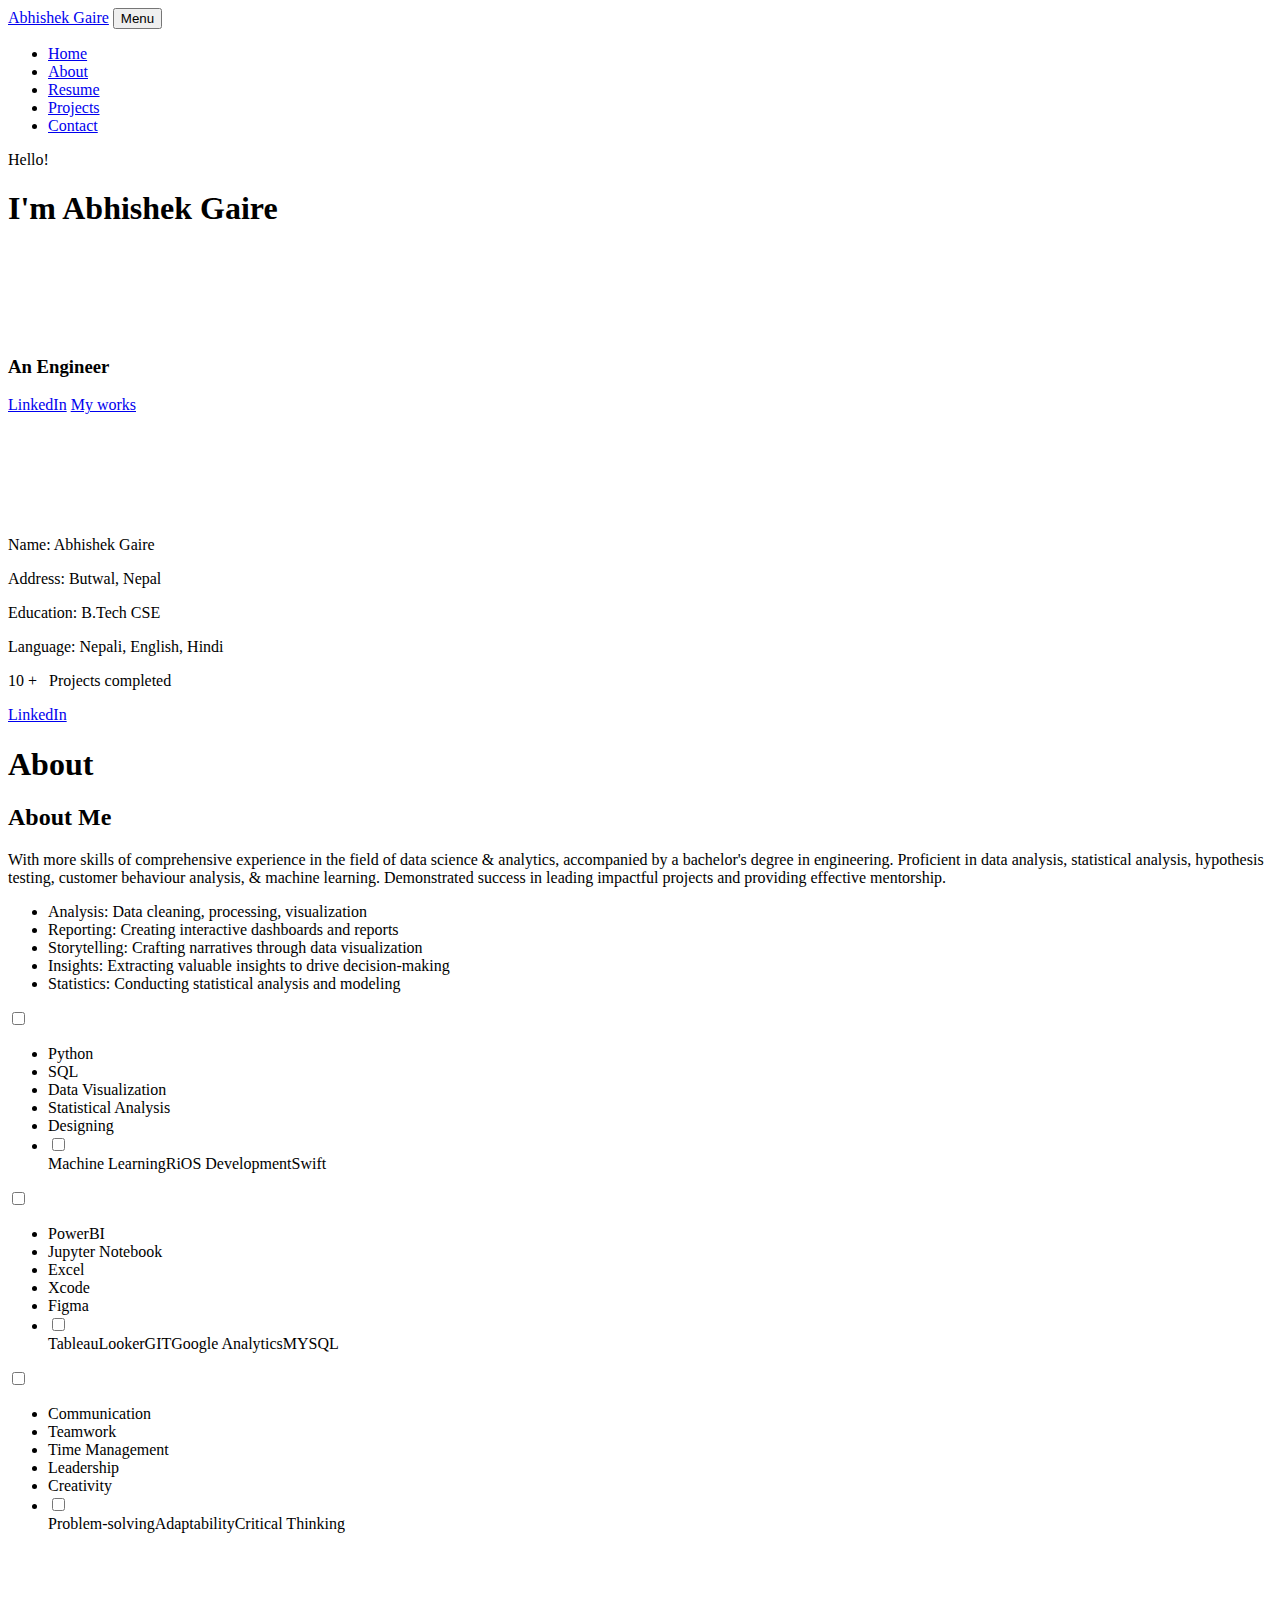
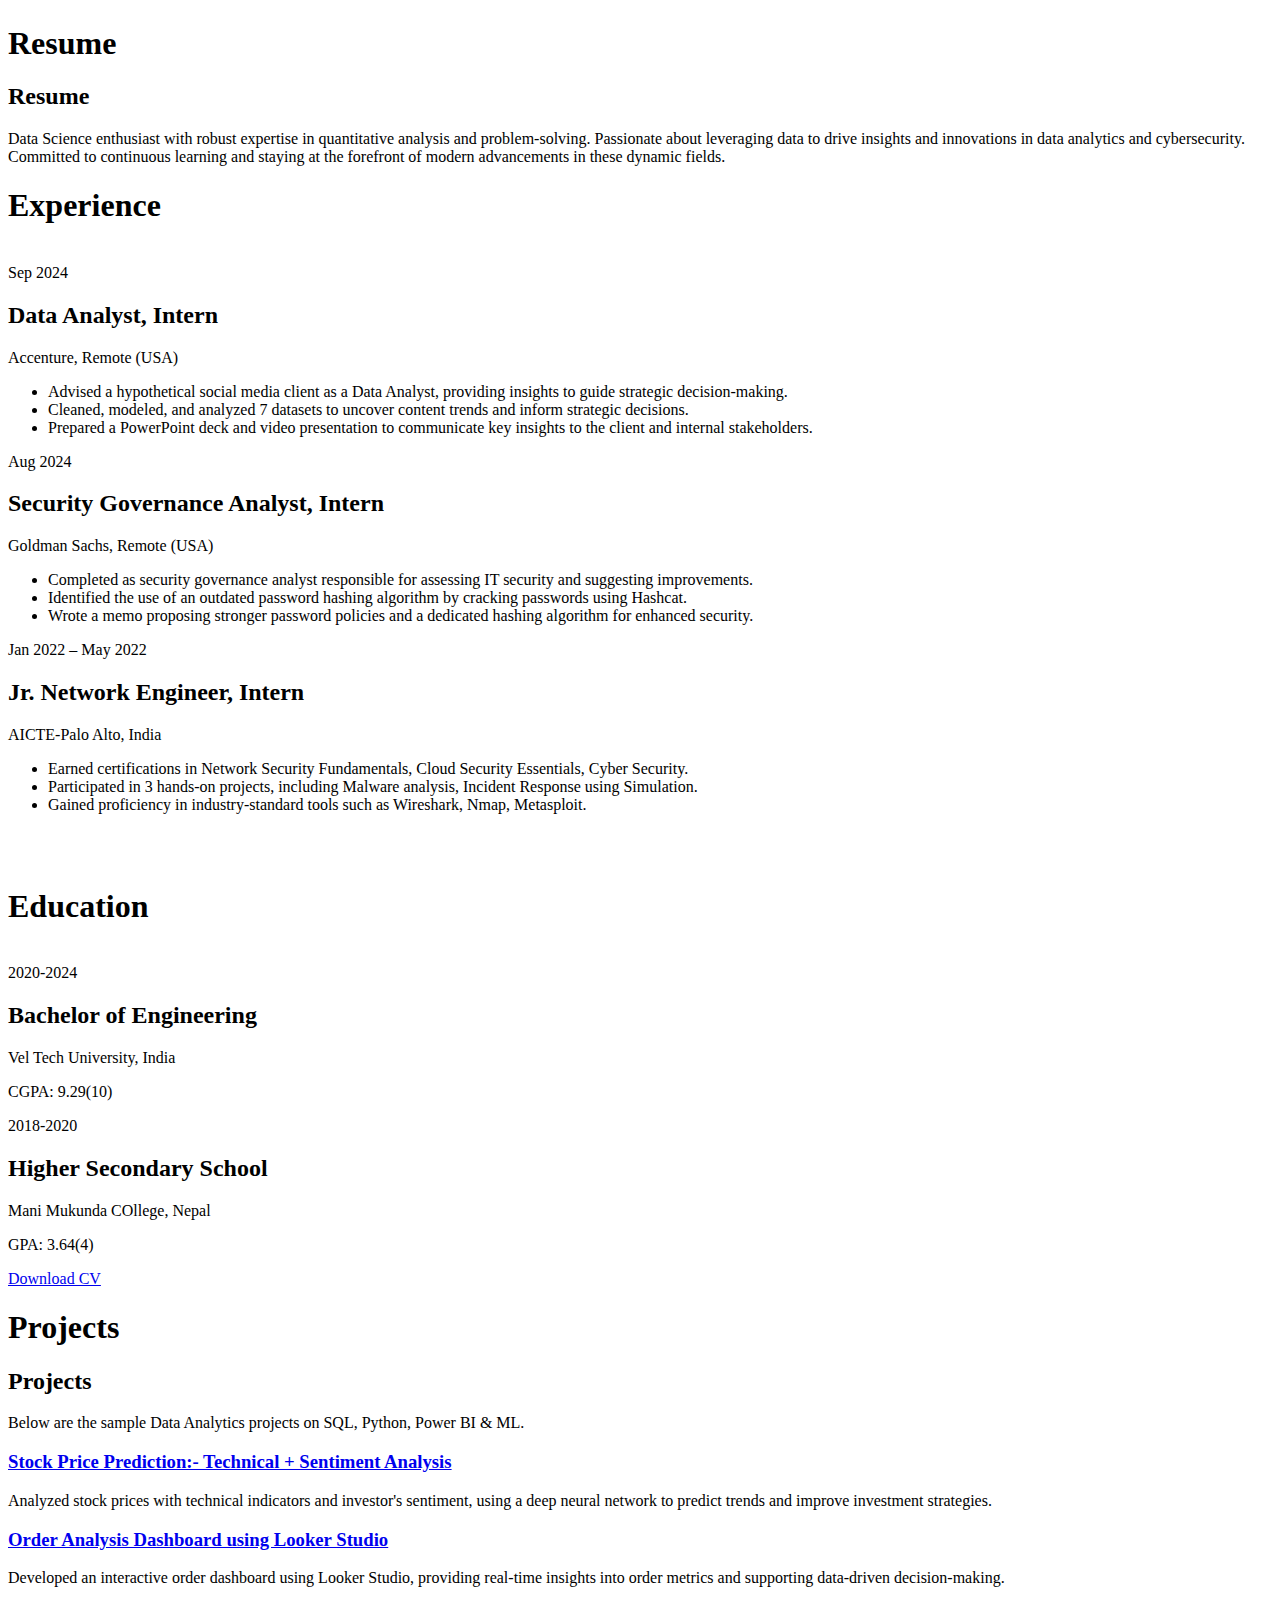
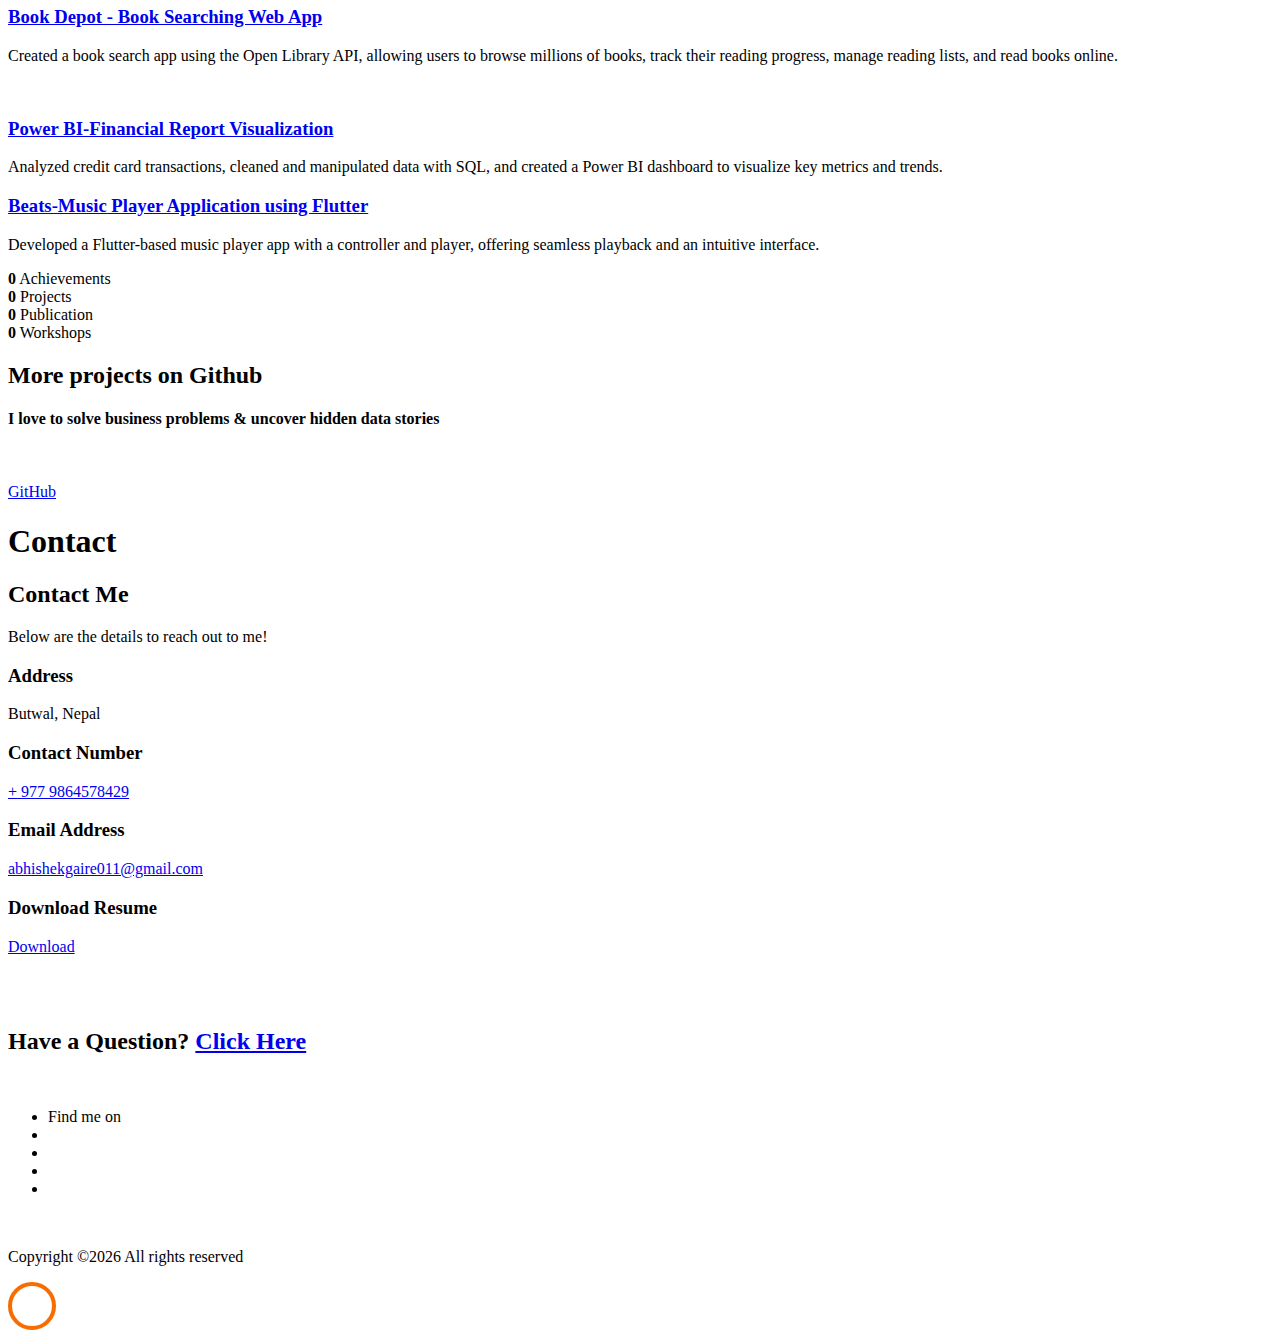
==== index.html @ 0510703b "Updated" ====
<!DOCTYPE html>
<html lang="en">
  <head>
    <title>Abhishek Gaire</title>
    <meta charset="utf-8">
    <meta name="viewport" content="width=device-width, initial-scale=1, shrink-to-fit=no">
    
    <link href="https://fonts.googleapis.com/css?family=Poppins:100,200,300,400,500,600,700,800,900" rel="stylesheet">

    <link rel="stylesheet" href="css/open-iconic-bootstrap.min.css">
    <link rel="stylesheet" href="css/animate.css">
    
    <link rel="stylesheet" href="css/owl.carousel.min.css">
    <link rel="stylesheet" href="css/owl.theme.default.min.css">
    <link rel="stylesheet" href="css/magnific-popup.css">

    <link rel="stylesheet" href="css/aos.css">

    <link rel="stylesheet" href="css/ionicons.min.css">
    
    <link rel="stylesheet" href="css/flaticon.css">
    <link rel="stylesheet" href="css/icomoon.css">
    <link rel="stylesheet" href="css/style.css">
	<link rel="stylesheet" href="scss/style.scss">



<style>
	

/*======================================
//--//-->   ABOUT
======================================*/

.about-mf .box-shadow-full {
  padding-top: 4rem;
  padding-bottom: 4rem;
}

.about-mf .about-img {
  margin-bottom: 2rem;
}

.about-mf .about-img img {
  margin-left: 10px;
}


.skill-mf .progress {
  /* background-color: #cde1f8; */
  margin: .5rem 0 1.2rem 0;
  border-radius: 0;
  height: .7rem;
}

.skill-mf .progress .progress-bar {
  height: .7rem;
  background-color: #b2dae2;
}


/* Animation styles */
#typing-animation {
  position: relative;
  font-size: 30px;
  font-weight: bold;
  color: rgb(255, 255, 255);
  overflow: hidden;
  white-space: nowrap;
  animation: typing 3s steps(20, end) infinite;
}

#typing-animation:before {
  content: "";
  /* position: absolute; */
  top: 0;
  left: 0;
  width: 0;
  height: 100%;
  background-color: #ccc;
  animation: typing-cursor 0.5s ease-in-out infinite;
}

@keyframes typing {
  from {
    width: 0;
  }
  to {
    width: 100%;
  }
}

@keyframes typing-cursor {
  from {
    width: 5px;
  }
  to {
    width: 0;
  }
}


/* project image zoom effect */

.zoom-effect {
  overflow: hidden;
  transition: transform 0.3s ease-out;
}

.zoom-effect:hover {
  transform: scale(1.1);
}


</style>


  </head>
  <body data-spy="scroll" data-target=".site-navbar-target" data-offset="300">
	  
	  
    <nav class="navbar navbar-expand-lg navbar-dark ftco_navbar ftco-navbar-light site-navbar-target" id="ftco-navbar">
	    <div class="container">
	      <a class="navbar-brand" href="index.html">Abhishek Gaire</a>
	      <button class="navbar-toggler js-fh5co-nav-toggle fh5co-nav-toggle" type="button" data-toggle="collapse" data-target="#ftco-nav" aria-controls="ftco-nav" aria-expanded="false" aria-label="Toggle navigation">
	        <span class="oi oi-menu"></span> Menu
	      </button>

	      <div class="collapse navbar-collapse" id="ftco-nav">
	        <ul class="navbar-nav nav ml-auto">
	          <li class="nav-item"><a href="#home-section" class="nav-link"><span>Home</span></a></li>
	          <li class="nav-item"><a href="#about-section" class="nav-link"><span>About</span></a></li>
	          <li class="nav-item"><a href="#resume-section" class="nav-link"><span>Resume</span></a></li>
	          <li class="nav-item"><a href="#project-section" class="nav-link"><span>Projects</span></a></li>
	          <li class="nav-item"><a href="#contact-section" class="nav-link"><span>Contact</span></a></li>
	        </ul>
	      </div>
	    </div>
	</nav>
	  <section id="home-section" class="hero">
		  <div class="home-slider  owl-carousel">
	       <div class="slider-item ">
	      	<div class="overlay"></div>
	         <div class="container">
	          <div class="row d-md-flex no-gutters slider-text align-items-end justify-content-end" data-scrollax-parent="true">
				<!-- <div class="one-third js-fullheight order-md-last img" style="background-image:url(images/main.png); width: 80%; height: auto;"> -->
	          	<div class="one-third js-fullheight order-md-last img" style="background-image:url(images/lates.png);">
	          	 <div class="overlay"></div>
	          	</div>
		          <div class="one-forth d-flex  align-items-center ftco-animate" data-scrollax=" properties: { translateY: '70%' }">
		          	<div class="text">
		          		<span class="subheading">Hello!</span>
			            <h1 class="mb-4 mt-3">I'm <span color="info">Abhishek Gaire</span></h1>

						<!-- Element to contain animated typing -->
						<span id="typing-animation"></span>

						<script>

						// Initialize the typing animation
						const typingAnimationElement = document.getElementById('typing-animation');

						// Create an array of typing text
						const typingTexts = [
						'Data Engineer  ',
						'UX/UI Designer  ',
						];

						// Create a function to display the typing animation for a given text
						function playTypingAnimation(text) {
						// Loop through each character and add it to the element
						for (let i = 0; i < text.length; i++) {
							setTimeout(() => {
							typingAnimationElement.textContent += text[i];
							}, i * 140); // Increase the delay to slow down the typing animation
						}

						// Once the animation is complete, reset the text and start over
						setTimeout(() => {
							typingAnimationElement.textContent = '';
							playTypingAnimation(typingTexts[(typingTexts.indexOf(text) + 1) % typingTexts.length]);
						}, text.length * 200);
						}

						// Start the typing animation loop
						playTypingAnimation(typingTexts[0]);

						</script>

						<br>
						<br>
						<br>
						<br>
			            <h3>An Engineer</h3>
						<!-- <h2 class="d-flex" style="margin-bottom: 0">With over 5 years of experience</h2> -->
						<!-- <br> -->
			            <p><a href="https://www.linkedin.com/in/abhishek-gaire-8aabb71b3/" class="btn btn-info py-3 px-4">LinkedIn</a> 
							<a href="https://github.com/abhishekgaire9" class="btn btn-white btn-outline-white py-3 px-4">My works</a></p>
		            </div>
		          </div>
	        	</div>
	        </div>
	      </div>
		</div>
    </section>




	<section class="ftco-about img ftco-section ftco-no-pb" id="about-section">
    	<div class="container">
			<div class="row">
				<div class="row d-flex align-items-stretch">
				<!-- <div class="row d-flex"> -->
					<div class="col-md-6 col-lg-5 d-flex">
						<div class="img-about img d-flex align-items-stretch">
							<div class="overlay">
								<br><br><br><br>
								<div class="row">
									<div class="col-sm-6 col-md-5">
									  <div class="about-img">
										<img src="images/1.png" class="img-fluid rounded b-shadow-a" alt="">
									  </div>
									</div>
									<!-- Details next to profile image -->
									<div class="col-sm-6 col-md-7">
									  <div class="about-info">
										<p><span class="title-s">Name: </span> <span>Abhishek Gaire</span></p>
										<!-- <p><span class="title-s">Job Role: </span> <span>Data Analyst</span></p> -->
										<!-- <p><span class="title-s">Experience: </span> <span>1 Month</span></p> -->
										<p><span class="title-s">Address: </span> <span>Butwal, Nepal</span></p>
										<p><span class="title-s">Education: </span> <span>B.Tech CSE</span></p>
										<p><span class="title-s">Language: </span> <span>Nepali, English, Hindi</span></p>
									  </div>
									</div>
								  </div>
								  <div class="counter-wrap ftco-animate d-flex justify-content-center mt-md-3">
									<div class="text text-center">
										<p class="mb-4">
											<span class="number" data-number="10">10</span>
											<span>+</span>
											<span>&nbsp; Projects completed</span>
										</p>
										<p><a href="https://www.linkedin.com/in/abhishek-gaire-8aabb71b3/" class="btn btn-info py-3 px-3">LinkedIn</a></p>
									</div>
								</div>
							</div>
						</div>
					</div>
					
					<div class="col-md-6 col-lg-7 pl-lg-5 pb-5">
						<div class="row justify-content-start pb-3">
							<div class="col-md-12 heading-section ftco-animate">
								
								<h1 class="big">About</h1>
								<h2 class="mb-4">About Me</h2>
								
								<p>With more skills of comprehensive experience in the field of data science & analytics, accompanied by a bachelor's degree in engineering. 
									Proficient in data analysis, statistical analysis, hypothesis testing, customer behaviour analysis, &amp; machine learning. 
									Demonstrated success in leading impactful projects and providing effective mentorship.</p>
								<ul class="about-info mt-4 px-md-0 px-2">
									<!-- <li class="d-flex"><span>Tools:</span> <span>Excel, SQL, Power BI, Python</span></li> -->
									<li class="d-flex"><span>Analysis:</span> <span>Data cleaning, processing, visualization</span></li>
									<li class="d-flex"><span>Reporting:</span> <span>Creating interactive dashboards and reports</span></li>
									<li class="d-flex"><span>Storytelling:</span> <span>Crafting narratives through data visualization</span></li>
									<li class="d-flex"><span>Insights:</span> <span>Extracting valuable insights to drive decision-making</span></li>
									<li class="d-flex"><span>Statistics:</span> <span>Conducting statistical analysis and modeling</span></li>
									
									
								</ul>
							</div>
						</div>
					</div>
				</div>
			</div>
		</div>
    </section>
	<!-- <section class="ftco-about img ftco-section1 ftco-no-pb" id="about-section">
		<div class="container">
	<div class="row">
		<h1 class="big-4">Skills</h1>
		<div class="underline"></div>
	</div></div>
	</section> -->

			<section class="ftco-about img ftco-section1 ftco-no-pb" id="about-section">
				<div class="container">
					<!-- <div class="row">
						<h1 class="big-4">Skills</h1>
						<div class="underline"></div>
					</div> -->
					<div class="row">
						<div class="row d-flex align-items-stretch">
							<div class="profile-skills">
							<!-- First Column -->
							<div class="col-md-4 d-flex">
								<div>
									<input type="checkbox" id="sk1">
									<label for="sk1"></label>
									<ul class="skills skills1">
										<li class="sk-cms"><span>Python</span></li>
										<li class="sk-dtb"><span>SQL</span></li>
										<li class="sk-dis"><span>Data Visualization</span></li>
										<li class="sk-pro"><span>Statistical Analysis</span></li>
										<li class="sk-ani"><span>Designing</span></li>
										<li class="more">
											<input type="checkbox" id="more-con"><label for="more-con"></label>
											<div><span>Machine Learning</span><span>R</span><span>iOS Development</span><span>Swift</span></div>
										</li>
									</ul>
								</div>
							</div>
							
							<!-- Second Column -->
							<div class="col-md-4 d-flex">
								<div>
									<input type="checkbox" id="sk2">
									<label for="sk2"></label>
									<ul class="skills skills2">
										<li class="sk-gim"><span>PowerBI</span></li>
										<li class="sk-ado"><span>Jupyter Notebook</span></li>
										<li class="sk-not"><span>Excel</span></li>
										<li class="sk-tri"><span>Xcode</span></li>
										<li class="sk-wor"><span>Figma</span></li>
										<li class="more">
											<input type="checkbox" id="more-pro"><label for="more-pro"></label>
											<div><span>Tableau</span><span>Looker</span><span>GIT</span><span>Google Analytics</span><span>MYSQL</span></div>
										</li>
									</ul>
									</div>
							</div>
							
							<!-- Third Column -->
							<div class="col-md-4 d-flex">
								<div>
									<input type="checkbox" id="sk3">
									<label for="sk3"></label>
									<ul class="skills skills3">
										<li class="sk-css"><span>Communication</span></li>
										<li class="sk-htm"><span>Teamwork</span></li>
										<li class="sk-jav"><span>Time Management</span></li>
										<li class="sk-php"><span>Leadership</span></li>
										<li class="sk-sql"><span>Creativity</span></li>
										<li class="more">
											<input type="checkbox" id="more-len"><label for="more-len"></label>
											<div><span>Problem-solving</span><span>Adaptability</span><span>Critical Thinking</span></div>
										</li>
									</ul>
									</div>
							</div></div>
						</div>
					</div>
				</div>
			</section>
			

<!-- <div class="content">
	<div class="profile-skills">
		<div>
			<input type="checkbox" id="sk1">
			<label for="sk1"></label>
			<ul class="skills skills1">
				<li class="sk-cms"><span>Python</span></li>
				<li class="sk-dtb"><span>SQL</span></li>
				<li class="sk-dis"><span>Data Visualization</span></li>
				<li class="sk-pro"><span>Statistical Analysis</span></li>
				<li class="sk-ani"><span>Designing</span></li>
				<li class="more">
					<input type="checkbox" id="more-con"><label for="more-con"></label>
					<div><span>Machine Learning</span><span>iOS Development</span><span>Swift</span></div>
				</li>
			</ul>
		</div>


		<div>
		<input type="checkbox" id="sk2">
		<label for="sk2"></label>
		<ul class="skills skills2">
			<li class="sk-gim"><span>PowerBI</span></li>
			<li class="sk-ado"><span>Jupyter Notebook</span></li>
			<li class="sk-not"><span>Excel</span></li>
			<li class="sk-tri"><span>Xcode</span></li>
			<li class="sk-wor"><span>Figma</span></li>
			<li class="more">
				<input type="checkbox" id="more-pro"><label for="more-pro"></label>
				<div><span>Tableau</span><span>Looker</span><span>GIT</span><span>Google Analytics</span><span>MYSQL</span></div>
			</li>
		</ul>
		</div>


		<div>
		<input type="checkbox" id="sk3">
		<label for="sk3"></label>
		<ul class="skills skills3">
			<li class="sk-css"><span>Communication</span></li>
			<li class="sk-htm"><span>Teamwork</span></li>
			<li class="sk-jav"><span>Time Management</span></li>
			<li class="sk-php"><span>Leadership</span></li>
			<li class="sk-sql"><span>Creativity</span></li>
			<li class="more">
				<input type="checkbox" id="more-len"><label for="more-len"></label>
				<div><span>Problem-solving</span><span>Adaptability</span><span>Critical Thinking</span></div>
			</li>
		</ul>
		</div>
	</div>
</div> -->

	<br><br><br>


	
    <section class="ftco-section ftco-no-pb" id="resume-section">
    	<div class="container">
    		<div class="row justify-content-center pb-5">
          <div class="col-md-10 heading-section text-center ftco-animate">
          	<h1 class="big big-2">Resume</h1>
            <h2 class="mb-4">Resume</h2>
            <p>Data Science enthusiast with robust expertise in quantitative analysis and problem-solving. Passionate about leveraging data to drive insights and innovations in data analytics and cybersecurity. Committed to continuous learning and staying at the forefront of modern advancements in these dynamic fields.</p>
          </div>
        </div>

		<div class="row">
			<h1 class="big-4">Experience</h1>
			<div class="underline"></div>
		</div>
		<br>
		
		<div class="row">

			<div class="col-md-6">
				<div class="resume-wrap ftco-animate">
					<span class="date">Sep 2024</span>
    					<h2>Data Analyst, Intern</h2>
    					<span class="position">Accenture,</span>
    					<span class="mt-4">Remote (USA)</span>
   				 	<p>
        			<ul>
            			<li>Advised a hypothetical social media client as a Data Analyst, providing insights to guide strategic decision-making.</li>
            			<li>Cleaned, modeled, and analyzed 7 datasets to uncover content trends and inform strategic decisions.</li>
            			<li>Prepared a PowerPoint deck and video presentation to communicate key insights to the client and internal stakeholders.</li>
        			</ul>
    				</p>
				</div>
			</div>

			<div class="col-md-6">
				<div class="resume-wrap ftco-animate">
					<span class="date">Aug 2024</span>
					<h2>Security Governance Analyst, Intern</h2>
					<span class="position">Goldman Sachs,</span>
					<span class="mt-4">Remote (USA)</span>
					<p>
						<ul>
							<li>Completed as security governance analyst responsible for assessing IT security and suggesting improvements.</li>
							<li>Identified the use of an outdated password hashing algorithm by cracking passwords using Hashcat.</li>
							<li>Wrote a memo proposing stronger password policies and a dedicated hashing algorithm for enhanced security.</li>

						</ul>
					</p>
				</div>
			</div>

			<div class="col-md-6">
				<div class="resume-wrap ftco-animate">
					<span class="date">Jan 2022 – May 2022</span>
					<h2>Jr. Network Engineer, Intern</h2>
					<span class="position">AICTE-Palo Alto,</span>
					<span class="mt-4">India</span>
						<p>
						<ul>
							<li>Earned certifications in Network Security Fundamentals, Cloud Security Essentials, Cyber Security.</li>
							<li>Participated in 3 hands-on projects, including Malware analysis, Incident Response using Simulation.</li>
							<li>Gained proficiency in industry-standard tools such as Wireshark, Nmap, Metasploit.</li>
						</ul>
					</p>
				</div>
			</div>
		
			
		</div>

		<br>
		<br>

		<div class="row">
			<h1 class="big-4">Education</h1>
			<div class="underline"></div>
		</div>
		<br>
		
			<div class="row">
    			<div class="col-md-6">
    				<div class="resume-wrap ftco-animate">
    					<span class="date">2020-2024</span>
    					<h2>Bachelor of Engineering</h2>
    					<span class="position">Vel Tech University</span>, India
						<p class="mt-4">CGPA: 9.29(10)
    					
    				</div>
    			</div>

    			<div class="col-md-6">
    				<div class="resume-wrap ftco-animate">
    					<span class="date">2018-2020</span>
    					<h2>Higher Secondary School</h2>
    					<span class="position">Mani Mukunda COllege</span>, Nepal
    					<p class="mt-4">GPA: 3.64(4)</p>
    				</div>
				</div>
    		</div>

    		<div class="row justify-content-center mt-5">
    			<div class="col-md-6 text-center ftco-animate">
    				<p><a href="https://drive.google.com/file/d/11aKEW-Jv0vz9pV9qz_rJq1UERYMIZ6KO/view?usp=drive_link" class="btn btn-info py-4 px-5">Download CV</a></p>
    			</div>
    		</div>
    	</div>
    </section>

   

    <section class="ftco-section" id="project-section">
      <div class="container">
        <div class="row justify-content-center mb-5 pb-5">
          <div class="col-md-7 heading-section text-center ftco-animate">
            <h1 class="big big-2">Projects</h1>
            <h2 class="mb-4">Projects</h2>
            <p>Below are the sample Data Analytics projects on SQL, Python, Power BI & ML.</p>
          </div>
        </div>
        <div class="row d-flex">
          <div class="col-md-4 d-flex ftco-animate">
          	<div class="blog-entry justify-content-end">
              <a href="https://github.com/abhishekgaire9/Stock-Price-Prediction-Hybrid-Model" class="block-20 zoom-effect" style="background-image: url('images/proj_1.jpg');">
              </a>
              <div class="text mt-3 float-right d-block">

                <h3 class="heading"><a href="https://github.com/abhishekgaire9/Stock-Price-Prediction-Hybrid-Model">Stock Price Prediction:- Technical + Sentiment Analysis</a></h3>
                <p>Analyzed stock prices with technical indicators and investor's sentiment, using a deep neural network to predict trends and improve investment strategies.</p>
              </div>
            </div>
          </div>
          <div class="col-md-4 d-flex ftco-animate">
          	<div class="blog-entry justify-content-end">
              <a href="https://github.com/abhishekgaire9/LookerStudio-OrderDashboard" class="block-20 zoom-effect" style="background-image: url('images/Proj_2.png');">
              </a>
              <div class="text mt-3 float-right d-block">

                <h3 class="heading"><a href="https://github.com/abhishekgaire9/LookerStudio-OrderDashboard">Order Analysis Dashboard using Looker Studio</a></h3>
                <p>Developed an interactive order dashboard using Looker Studio, providing real-time insights into order metrics and supporting data-driven decision-making.</p>
              </div>
            </div>
          </div>
          <div class="col-md-4 d-flex ftco-animate">
          	<div class="blog-entry">
              <a href="https://github.com/abhishekgaire9/BookDepot-OpenLibrary" class="block-20 zoom-effect" style="background-image: url('images/Proj_3.png');">
              </a>
              <div class="text mt-3 float-right d-block">

                <h3 class="heading"><a href="https://github.com/abhishekgaire9/BookDepot-OpenLibrary">Book Depot - Book Searching Web App</a></h3>
                <p>Created a book search app using the Open Library API, allowing users to browse millions of books, track their reading progress, manage reading lists, and read books online.</p>
              </div>
            </div>
          </div>
        </div>
	<br>
		<!-- added justify-content-center to center align the last two projects -->
		<div class="row d-flex justify-content-center">  
			<div class="col-md-4 d-flex ftco-animate">
				<div class="blog-entry justify-content-end">
				<a href="https://github.com/abhishekgaire9/Financial_Report_PowerBI" class="block-20 zoom-effect" style="background-image: url('images/Proj_4.png');">
				</a>
				<div class="text mt-3 float-right d-block">
  
				  <h3 class="heading"><a href="https://github.com/abhishekgaire9/Financial_Report_PowerBI">Power BI-Financial Report Visualization</a></h3>
					<p>Analyzed credit card transactions, cleaned and manipulated data with SQL, and created a Power BI dashboard to visualize key metrics and trends.</p>
				</div>
			  </div>
			</div>
			<div class="col-md-4 d-flex ftco-animate">
				<div class="blog-entry justify-content-end">
				<a href="https://github.com/abhishekgaire9/Beats.Flutter" class="block-20 zoom-effect" style="background-image: url('images/proj_5.jpg');">
				</a>
				<div class="text mt-3 float-right d-block">
  
				  <h3 class="heading"><a href="https://github.com/abhishekgaire9/Beats.Flutter">Beats-Music Player Application using Flutter</a></h3>
					<p>
						Developed a Flutter-based music player app with a controller and player, offering seamless playback and an intuitive interface.</p>
				</div>
			  </div>
			</div>
		 </div>
	  </div>
    </section>

	<section class="ftco-section ftco-no-pt ftco-no-pb ftco-counter img" id="section-counter">
      <div class="container">
		<div class="row d-md-flex align-items-center">
          <div class="col-md d-flex justify-content-center counter-wrap ftco-animate">
            <div class="block-18">
              <div class="text">
                <strong class="number" data-number="2">0</strong>
                <span>Achievements</span>
              </div>
            </div>
          </div>
          <div class="col-md d-flex justify-content-center counter-wrap ftco-animate">
            <div class="block-18">
              <div class="text">
                <strong class="number" data-number="10">0</strong>
                <span>Projects</span>
              </div>
            </div>
          </div>
          <div class="col-md d-flex justify-content-center counter-wrap ftco-animate">
            <div class="block-18">
              <div class="text">
                <strong class="number" data-number="1">0</strong>
                <span>Publication</span>
              </div>
            </div>
          </div>
          <div class="col-md d-flex justify-content-center counter-wrap ftco-animate">
            <div class="block-18">
              <div class="text">
                <strong class="number" data-number="3">0</strong>
                <span>Workshops</span>
              </div>
            </div>
          </div>
        </div>
      </div>
	
	  <div class="ftco-section ftco-hireme img margin-top" style="background-image: url(images/pic.jpg)">
			<!-- <div class="container"> -->
				<div class="row justify-content-center">
					<div class="col-md-7 ftco-animate text-center">
						<h2>More projects on<span> Github  </span> </h2>
						<div class="heading"> <h4> I love to solve business problems &amp; uncover hidden data stories </h4>
						<br>
						<p><a href="https://github.com/abhishekgaire9" class="btn btn-info py-3 px-5">GitHub</a></p>
						</div>
					</div>
				</div>
			<!-- </div> -->
		</div>
	</section>



    <section class="ftco-section contact-section ftco-no-pb" id="contact-section">
      <div class="container">
      	<div class="row justify-content-center mb-5 pb-3">
          <div class="col-md-7 heading-section text-center ftco-animate">
            <h1 class="big big-2">Contact</h1>
            <h2 class="mb-4">Contact Me</h2>
            <p>Below are the details to reach out to me!</p>
          </div>
        </div>

        <div class="row d-flex contact-info mb-5">
          <div class="col-md-6 col-lg-3 d-flex ftco-animate">
          	<div class="align-self-stretch box p-4 text-center">
          		<div class="icon d-flex align-items-center justify-content-center">
          			<span class="icon-map-signs"></span>
          		</div>
          		<h3 class="mb-4">Address</h3>
	            <p>Butwal, Nepal</p>
	          </div>
          </div>
          <div class="col-md-6 col-lg-3 d-flex ftco-animate">
          	<div class="align-self-stretch box p-4 text-center">
          		<div class="icon d-flex align-items-center justify-content-center">
          			<span class="icon-phone2"></span>
          		</div>
          		<h3 class="mb-4">Contact Number</h3>
	            <p><a href="tel://0101010101">+ 977 9864578429</a></p>
	          </div>
          </div>
          <div class="col-md-6 col-lg-3 d-flex ftco-animate">
          	<div class="align-self-stretch box p-4 text-center">
          		<div class="icon d-flex align-items-center justify-content-center">
          			<span class="icon-paper-plane"></span>
          		</div>
          		<h3 class="mb-4">Email Address</h3>
	            <p><a href="mailto:info@yoursite.com">abhishekgaire011@gmail.com</a></p>
	          </div>
          </div>
          <div class="col-md-6 col-lg-3 d-flex ftco-animate">
          	<div class="align-self-stretch box p-4 text-center">
          		<div class="icon d-flex align-items-center justify-content-center">
          			<span class="icon-globe"></span>
          		</div>
          		<h3 class="mb-4">Download Resume</h3>
	            <!-- <p><a href="https://drive.google.com/file/d/11aKEW-Jv0vz9pV9qz_rJq1UERYMIZ6KO/view?usp=drive_link"></a></p> -->
					<p><a href="https://drive.google.com/file/d/11aKEW-Jv0vz9pV9qz_rJq1UERYMIZ6KO/view?usp=drive_link" class="btn btn-outline-white py-3 px-5">Download</a> </p>
				
	          </div>
          </div>

		  <div class="container">
			<br>
			<br>
			<div class="row justify-content-center">
				<div class="col-md-7 ftco-animate text-center">
					<h2>Have a<span> Question?  </span> <a href="https://forms.gle/YFLH245ya3XkutKj9" class="btn btn-info py-3 px-5">Click Here</a> </h2>
				</div>
			</div>
				<br>
					<ul class="ftco-footer-social list-unstyled d-flex justify-content-center align-items-center mb-0">
					  <li class="ftco-animate normal-txt">Find me on  </li>
					  <!-- <li class="ftco-animate"><a href="https://www.youtube.com/@RishabhMishraOfficial"><span class="icon-youtube"></span></a></li> -->
					  <li class="ftco-animate"><a href="https://www.linkedin.com/in/abhishek-gaire-8aabb71b3/"><span class="icon-linkedin"></span></a></li>  
					  <li class="ftco-animate"><a href="https://x.com/abhishek_gaire"><span class="icon-twitter"></span></a></li>
					  <li class="ftco-animate"><a href="https://www.facebook.com/abhishek.gaire.81"><span class="icon-facebook"></span></a></li>
				      <li class="ftco-animate"><a href="https://www.instagram.com/_abhishek.432_/"><span class="icon-instagram"></span></a></li>
					</ul>
				<br>
		   </div>
   </div>
 </section>

	
    <footer class="ftco-footer ftco-section">
		<div class="container">
		  <div class="row">
			<div class="col-md-12 text-center">
  
			  <p><!-- Link back to Colorlib can't be removed. Template is licensed under CC BY 3.0. -->
	Copyright &copy;<script>document.write(new Date().getFullYear());</script> All rights reserved <!--| This template is made with <i class="icon-heart color-danger" aria-hidden="true"></i> by <a href="https://colorlib.com" target="_blank">Colorlib</a> -->
	<!-- Link back to Colorlib can't be removed. Template is licensed under CC BY 3.0. --></p>
			</div>
		  </div>
		</div>
	  </footer>


  <!-- loader -->
  <div id="ftco-loader" class="show fullscreen"><svg class="circular" width="48px" height="48px"><circle class="path-bg" cx="24" cy="24" r="22" fill="none" stroke-width="4" stroke="#eeeeee"/><circle class="path" cx="24" cy="24" r="22" fill="none" stroke-width="4" stroke-miterlimit="10" stroke="#F96D00"/></svg></div>


  <script src="js/jquery.min.js"></script>
  <script src="js/jquery-migrate-3.0.1.min.js"></script>
  <script src="js/popper.min.js"></script>
  <script src="js/bootstrap.min.js"></script>
  <script src="js/jquery.easing.1.3.js"></script>
  <script src="js/jquery.waypoints.min.js"></script>
  <script src="js/jquery.stellar.min.js"></script>
  <script src="js/owl.carousel.min.js"></script>
  <script src="js/jquery.magnific-popup.min.js"></script>
  <script src="js/aos.js"></script>
  <script src="js/jquery.animateNumber.min.js"></script>
  <script src="js/scrollax.min.js"></script>
  
  <script src="js/main.js"></script>
    
  </body>
</html>
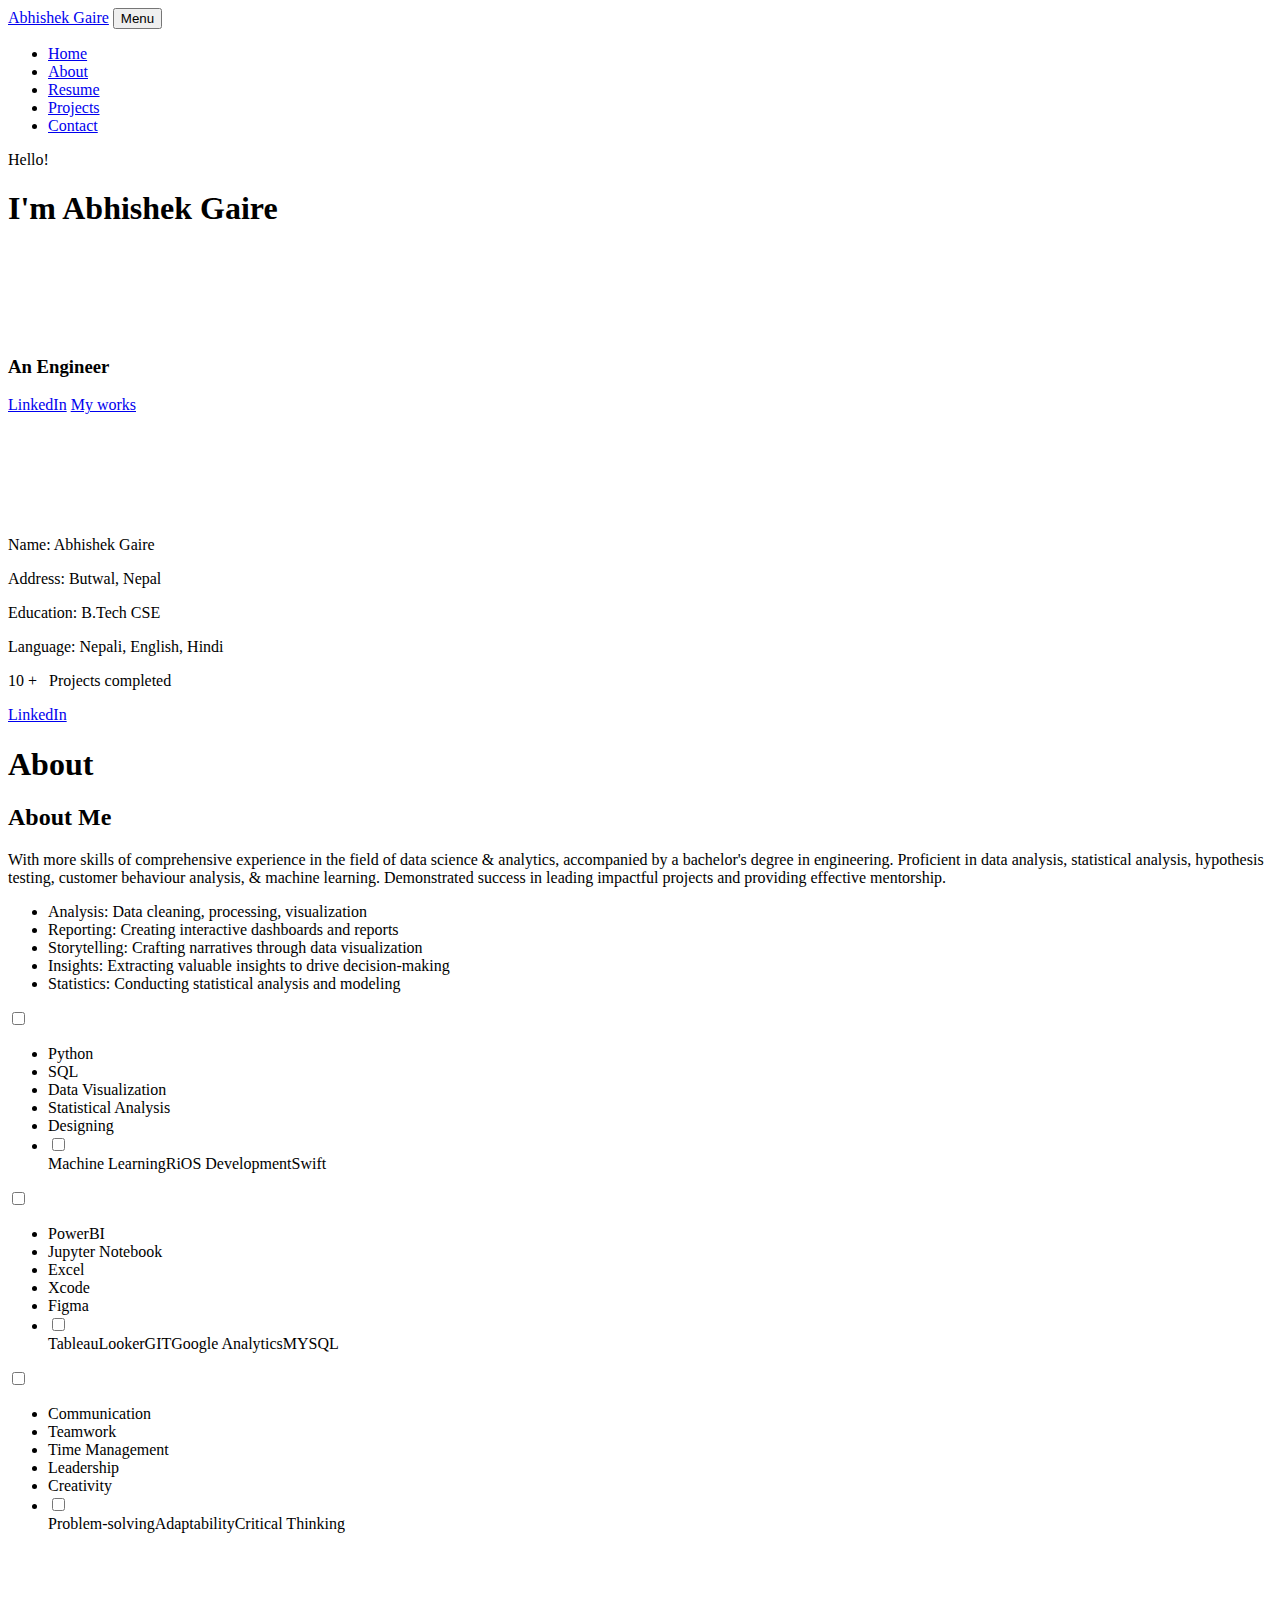
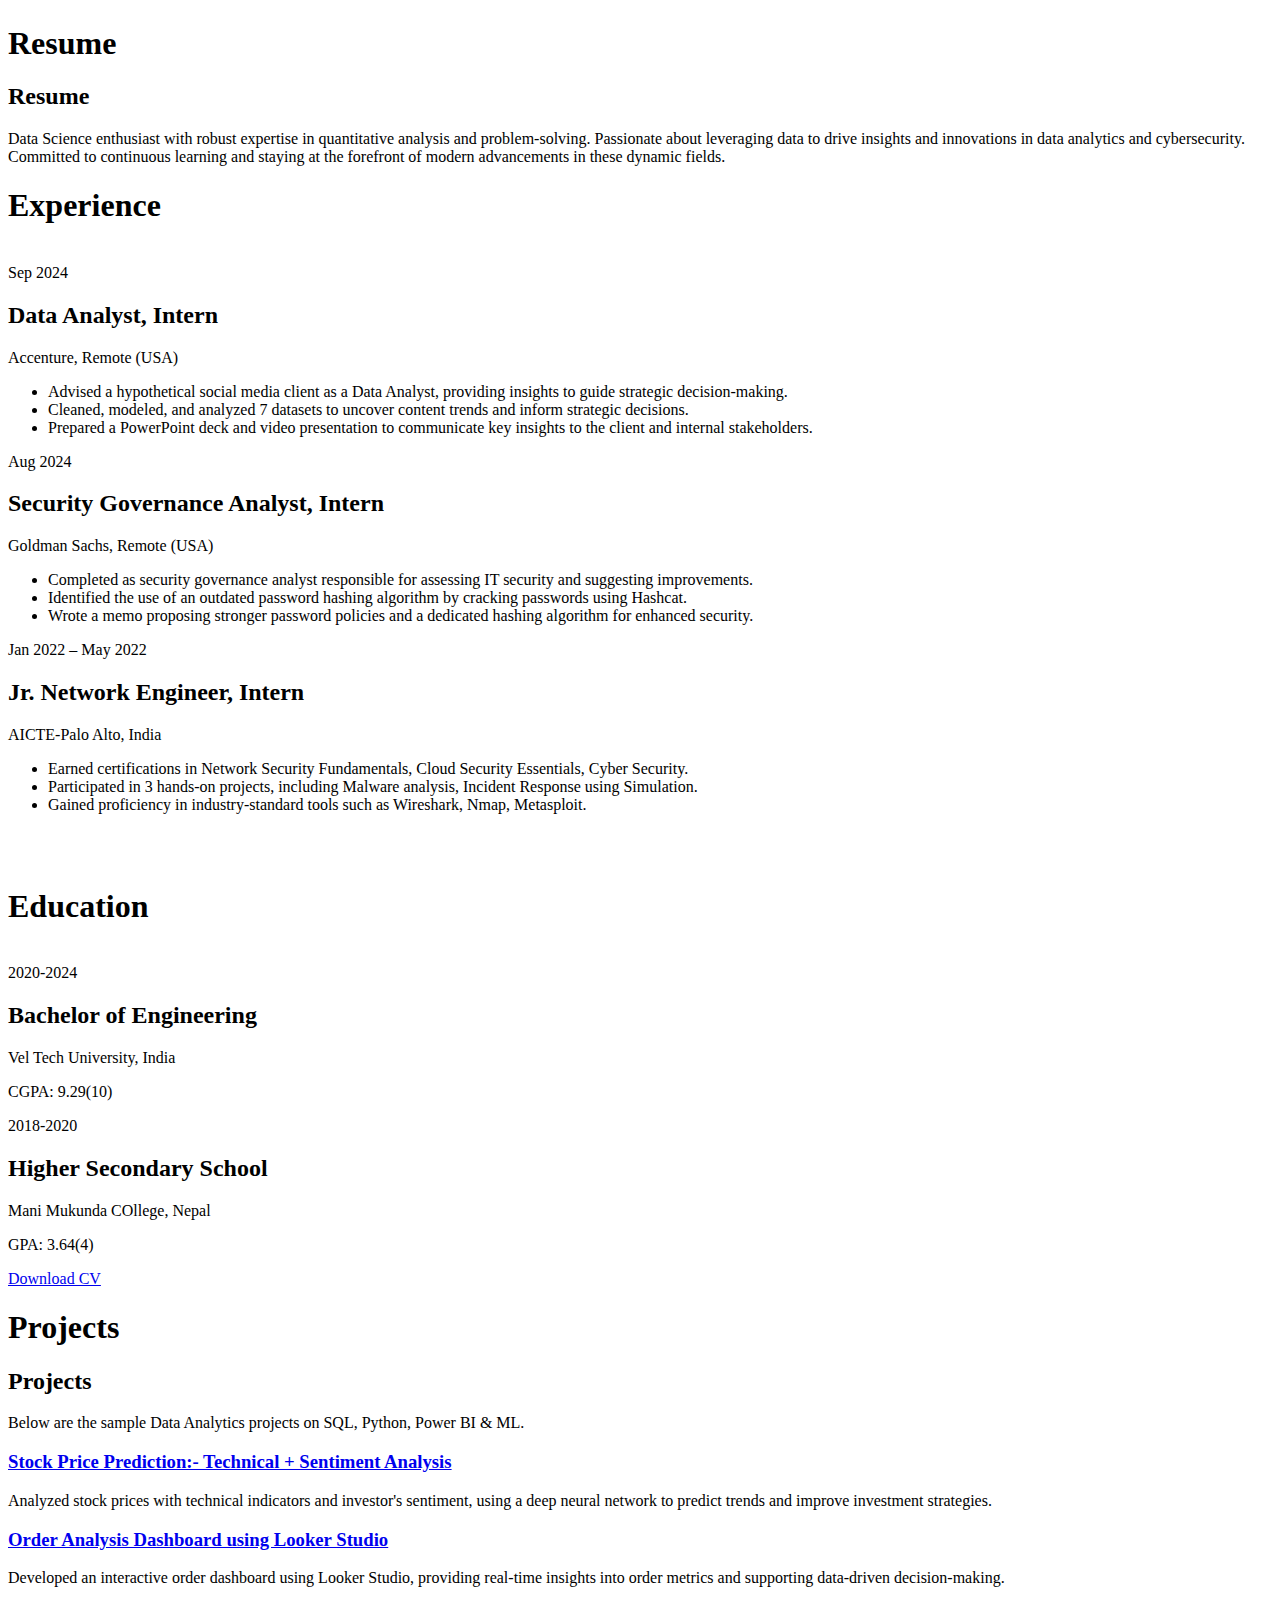
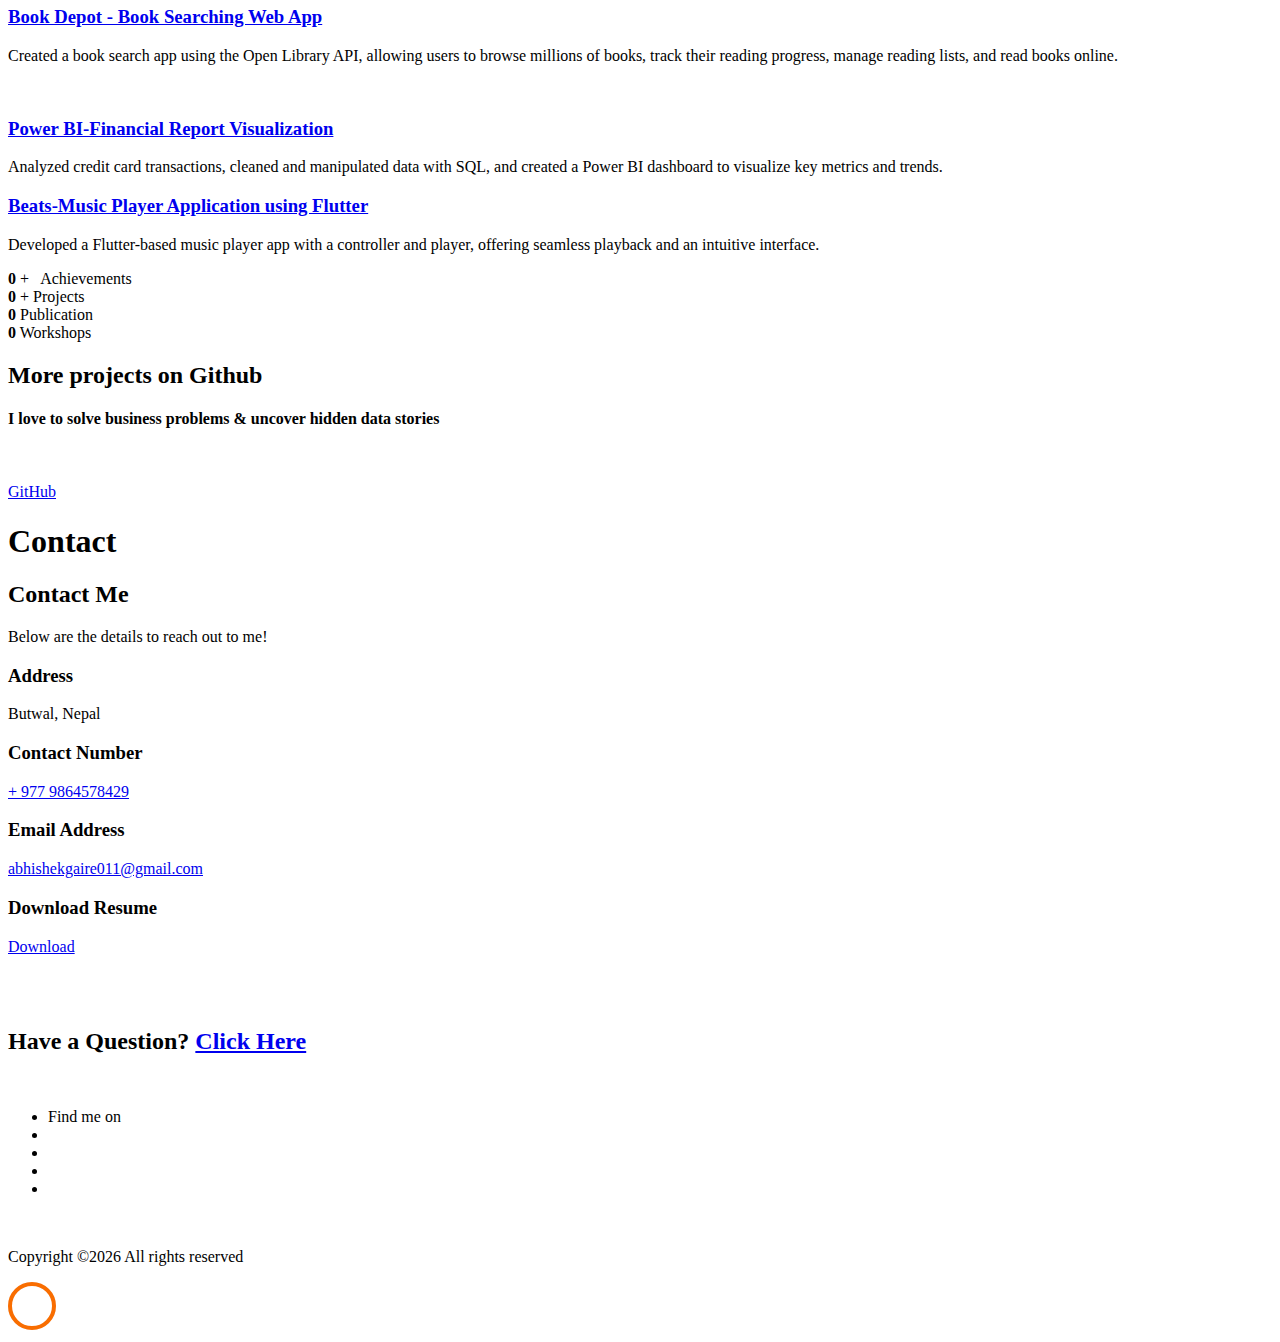
==== commit d1d972a1: "Update" ====
--- a/index.html
+++ b/index.html
@@ -28,9 +28,7 @@
 <style>
 	
 
-/*======================================
-//--//-->   ABOUT
-======================================*/
+
 
 .about-mf .box-shadow-full {
   padding-top: 4rem;
@@ -162,8 +160,8 @@
 
 						// Create an array of typing text
 						const typingTexts = [
-						'Data Engineer  ',
-						'UX/UI Designer  ',
+						'Data Analyst  ',
+						'AI Engineer  ',
 						];
 
 						// Create a function to display the typing animation for a given text
@@ -192,10 +190,8 @@
 						<br>
 						<br>
 			            <h3>An Engineer</h3>
-						<!-- <h2 class="d-flex" style="margin-bottom: 0">With over 5 years of experience</h2> -->
-						<!-- <br> -->
 			            <p><a href="https://www.linkedin.com/in/abhishek-gaire-8aabb71b3/" class="btn btn-info py-3 px-4">LinkedIn</a> 
-							<a href="https://github.com/abhishekgaire9" class="btn btn-white btn-outline-white py-3 px-4">My works</a></p>
+							<a href="https://github.com/abhishekgaire7" class="btn btn-white btn-outline-white py-3 px-4">My works</a></p>
 		            </div>
 		          </div>
 	        	</div>
@@ -211,7 +207,6 @@
     	<div class="container">
 			<div class="row">
 				<div class="row d-flex align-items-stretch">
-				<!-- <div class="row d-flex"> -->
 					<div class="col-md-6 col-lg-5 d-flex">
 						<div class="img-about img d-flex align-items-stretch">
 							<div class="overlay">
@@ -226,8 +221,6 @@
 									<div class="col-sm-6 col-md-7">
 									  <div class="about-info">
 										<p><span class="title-s">Name: </span> <span>Abhishek Gaire</span></p>
-										<!-- <p><span class="title-s">Job Role: </span> <span>Data Analyst</span></p> -->
-										<!-- <p><span class="title-s">Experience: </span> <span>1 Month</span></p> -->
 										<p><span class="title-s">Address: </span> <span>Butwal, Nepal</span></p>
 										<p><span class="title-s">Education: </span> <span>B.Tech CSE</span></p>
 										<p><span class="title-s">Language: </span> <span>Nepali, English, Hindi</span></p>
@@ -259,7 +252,7 @@
 									Proficient in data analysis, statistical analysis, hypothesis testing, customer behaviour analysis, &amp; machine learning. 
 									Demonstrated success in leading impactful projects and providing effective mentorship.</p>
 								<ul class="about-info mt-4 px-md-0 px-2">
-									<!-- <li class="d-flex"><span>Tools:</span> <span>Excel, SQL, Power BI, Python</span></li> -->
+
 									<li class="d-flex"><span>Analysis:</span> <span>Data cleaning, processing, visualization</span></li>
 									<li class="d-flex"><span>Reporting:</span> <span>Creating interactive dashboards and reports</span></li>
 									<li class="d-flex"><span>Storytelling:</span> <span>Crafting narratives through data visualization</span></li>
@@ -275,20 +268,11 @@
 			</div>
 		</div>
     </section>
-	<!-- <section class="ftco-about img ftco-section1 ftco-no-pb" id="about-section">
-		<div class="container">
-	<div class="row">
-		<h1 class="big-4">Skills</h1>
-		<div class="underline"></div>
-	</div></div>
-	</section> -->
+	<!---->
 
 			<section class="ftco-about img ftco-section1 ftco-no-pb" id="about-section">
 				<div class="container">
-					<!-- <div class="row">
-						<h1 class="big-4">Skills</h1>
-						<div class="underline"></div>
-					</div> -->
+					<!---->
 					<div class="row">
 						<div class="row d-flex align-items-stretch">
 							<div class="profile-skills">
@@ -354,58 +338,7 @@
 			</section>
 			
 
-<!-- <div class="content">
-	<div class="profile-skills">
-		<div>
-			<input type="checkbox" id="sk1">
-			<label for="sk1"></label>
-			<ul class="skills skills1">
-				<li class="sk-cms"><span>Python</span></li>
-				<li class="sk-dtb"><span>SQL</span></li>
-				<li class="sk-dis"><span>Data Visualization</span></li>
-				<li class="sk-pro"><span>Statistical Analysis</span></li>
-				<li class="sk-ani"><span>Designing</span></li>
-				<li class="more">
-					<input type="checkbox" id="more-con"><label for="more-con"></label>
-					<div><span>Machine Learning</span><span>iOS Development</span><span>Swift</span></div>
-				</li>
-			</ul>
-		</div>
-
-
-		<div>
-		<input type="checkbox" id="sk2">
-		<label for="sk2"></label>
-		<ul class="skills skills2">
-			<li class="sk-gim"><span>PowerBI</span></li>
-			<li class="sk-ado"><span>Jupyter Notebook</span></li>
-			<li class="sk-not"><span>Excel</span></li>
-			<li class="sk-tri"><span>Xcode</span></li>
-			<li class="sk-wor"><span>Figma</span></li>
-			<li class="more">
-				<input type="checkbox" id="more-pro"><label for="more-pro"></label>
-				<div><span>Tableau</span><span>Looker</span><span>GIT</span><span>Google Analytics</span><span>MYSQL</span></div>
-			</li>
-		</ul>
-		</div>
-
-
-		<div>
-		<input type="checkbox" id="sk3">
-		<label for="sk3"></label>
-		<ul class="skills skills3">
-			<li class="sk-css"><span>Communication</span></li>
-			<li class="sk-htm"><span>Teamwork</span></li>
-			<li class="sk-jav"><span>Time Management</span></li>
-			<li class="sk-php"><span>Leadership</span></li>
-			<li class="sk-sql"><span>Creativity</span></li>
-			<li class="more">
-				<input type="checkbox" id="more-len"><label for="more-len"></label>
-				<div><span>Problem-solving</span><span>Adaptability</span><span>Critical Thinking</span></div>
-			</li>
-		</ul>
-		</div>
-	</div>
+<!-- <div>
 </div> -->
 
 	<br><br><br>
@@ -534,59 +467,59 @@
         <div class="row d-flex">
           <div class="col-md-4 d-flex ftco-animate">
           	<div class="blog-entry justify-content-end">
-              <a href="https://github.com/abhishekgaire9/Stock-Price-Prediction-Hybrid-Model" class="block-20 zoom-effect" style="background-image: url('images/proj_1.jpg');">
+              <a href="https://github.com/abhishekgaire7/Stock-Price-Prediction-Hybrid-Model" class="block-20 zoom-effect" style="background-image: url('images/proj_1.jpg');">
               </a>
               <div class="text mt-3 float-right d-block">
 
-                <h3 class="heading"><a href="https://github.com/abhishekgaire9/Stock-Price-Prediction-Hybrid-Model">Stock Price Prediction:- Technical + Sentiment Analysis</a></h3>
+                <h3 class="heading"><a href="https://github.com/abhishekgaire7/Stock-Price-Prediction-Hybrid-Model">Stock Price Prediction:- Technical + Sentiment Analysis</a></h3>
                 <p>Analyzed stock prices with technical indicators and investor's sentiment, using a deep neural network to predict trends and improve investment strategies.</p>
               </div>
             </div>
           </div>
           <div class="col-md-4 d-flex ftco-animate">
           	<div class="blog-entry justify-content-end">
-              <a href="https://github.com/abhishekgaire9/LookerStudio-OrderDashboard" class="block-20 zoom-effect" style="background-image: url('images/Proj_2.png');">
+              <a href="https://github.com/abhishekgaire7/LookerStudio-OrderDashboard" class="block-20 zoom-effect" style="background-image: url('images/Proj_2.png');">
               </a>
               <div class="text mt-3 float-right d-block">
 
-                <h3 class="heading"><a href="https://github.com/abhishekgaire9/LookerStudio-OrderDashboard">Order Analysis Dashboard using Looker Studio</a></h3>
+                <h3 class="heading"><a href="https://github.com/abhishekgaire7/LookerStudio-OrderDashboard">Order Analysis Dashboard using Looker Studio</a></h3>
                 <p>Developed an interactive order dashboard using Looker Studio, providing real-time insights into order metrics and supporting data-driven decision-making.</p>
               </div>
             </div>
           </div>
           <div class="col-md-4 d-flex ftco-animate">
           	<div class="blog-entry">
-              <a href="https://github.com/abhishekgaire9/BookDepot-OpenLibrary" class="block-20 zoom-effect" style="background-image: url('images/Proj_3.png');">
+              <a href="https://github.com/abhishekgaire7/BookDepot-OpenLibrary" class="block-20 zoom-effect" style="background-image: url('images/Proj_3.png');">
               </a>
               <div class="text mt-3 float-right d-block">
 
-                <h3 class="heading"><a href="https://github.com/abhishekgaire9/BookDepot-OpenLibrary">Book Depot - Book Searching Web App</a></h3>
+                <h3 class="heading"><a href="https://github.com/abhishekgaire7/BookDepot-OpenLibrary">Book Depot - Book Searching Web App</a></h3>
                 <p>Created a book search app using the Open Library API, allowing users to browse millions of books, track their reading progress, manage reading lists, and read books online.</p>
               </div>
             </div>
           </div>
         </div>
 	<br>
-		<!-- added justify-content-center to center align the last two projects -->
+
 		<div class="row d-flex justify-content-center">  
 			<div class="col-md-4 d-flex ftco-animate">
 				<div class="blog-entry justify-content-end">
-				<a href="https://github.com/abhishekgaire9/Financial_Report_PowerBI" class="block-20 zoom-effect" style="background-image: url('images/Proj_4.png');">
+				<a href="https://github.com/abhishekgaire7/Financial_Report_PowerBI" class="block-20 zoom-effect" style="background-image: url('images/Proj_4.png');">
 				</a>
 				<div class="text mt-3 float-right d-block">
   
-				  <h3 class="heading"><a href="https://github.com/abhishekgaire9/Financial_Report_PowerBI">Power BI-Financial Report Visualization</a></h3>
+				  <h3 class="heading"><a href="https://github.com/abhishekgaire7/Financial_Report_PowerBI">Power BI-Financial Report Visualization</a></h3>
 					<p>Analyzed credit card transactions, cleaned and manipulated data with SQL, and created a Power BI dashboard to visualize key metrics and trends.</p>
 				</div>
 			  </div>
 			</div>
 			<div class="col-md-4 d-flex ftco-animate">
 				<div class="blog-entry justify-content-end">
-				<a href="https://github.com/abhishekgaire9/Beats.Flutter" class="block-20 zoom-effect" style="background-image: url('images/proj_5.jpg');">
+				<a href="https://github.com/abhishekgaire7/Beats.Flutter" class="block-20 zoom-effect" style="background-image: url('images/Proj_5.jpg');">
 				</a>
 				<div class="text mt-3 float-right d-block">
   
-				  <h3 class="heading"><a href="https://github.com/abhishekgaire9/Beats.Flutter">Beats-Music Player Application using Flutter</a></h3>
+				  <h3 class="heading"><a href="https://github.com/abhishekgaire7/Beats.Flutter">Beats-Music Player Application using Flutter</a></h3>
 					<p>
 						Developed a Flutter-based music player app with a controller and player, offering seamless playback and an intuitive interface.</p>
 				</div>
@@ -602,8 +535,9 @@
           <div class="col-md d-flex justify-content-center counter-wrap ftco-animate">
             <div class="block-18">
               <div class="text">
-                <strong class="number" data-number="2">0</strong>
-                <span>Achievements</span>
+                <strong class="number" data-number="100">0</strong>
+				<span>+</span>
+                <span>&nbsp; Achievements</span>
               </div>
             </div>
           </div>
@@ -611,6 +545,7 @@
             <div class="block-18">
               <div class="text">
                 <strong class="number" data-number="10">0</strong>
+				<span>+</span>
                 <span>Projects</span>
               </div>
             </div>
@@ -635,17 +570,17 @@
       </div>
 	
 	  <div class="ftco-section ftco-hireme img margin-top" style="background-image: url(images/pic.jpg)">
-			<!-- <div class="container"> -->
+
 				<div class="row justify-content-center">
 					<div class="col-md-7 ftco-animate text-center">
 						<h2>More projects on<span> Github  </span> </h2>
 						<div class="heading"> <h4> I love to solve business problems &amp; uncover hidden data stories </h4>
 						<br>
-						<p><a href="https://github.com/abhishekgaire9" class="btn btn-info py-3 px-5">GitHub</a></p>
+						<p><a href="https://github.com/abhishekgaire7" class="btn btn-info py-3 px-5">GitHub</a></p>
 						</div>
 					</div>
 				</div>
-			<!-- </div> -->
+
 		</div>
 	</section>
 
@@ -695,7 +630,7 @@
           			<span class="icon-globe"></span>
           		</div>
           		<h3 class="mb-4">Download Resume</h3>
-	            <!-- <p><a href="https://drive.google.com/file/d/11aKEW-Jv0vz9pV9qz_rJq1UERYMIZ6KO/view?usp=drive_link"></a></p> -->
+
 					<p><a href="https://drive.google.com/file/d/11aKEW-Jv0vz9pV9qz_rJq1UERYMIZ6KO/view?usp=drive_link" class="btn btn-outline-white py-3 px-5">Download</a> </p>
 				
 	          </div>
@@ -712,7 +647,7 @@
 				<br>
 					<ul class="ftco-footer-social list-unstyled d-flex justify-content-center align-items-center mb-0">
 					  <li class="ftco-animate normal-txt">Find me on  </li>
-					  <!-- <li class="ftco-animate"><a href="https://www.youtube.com/@RishabhMishraOfficial"><span class="icon-youtube"></span></a></li> -->
+
 					  <li class="ftco-animate"><a href="https://www.linkedin.com/in/abhishek-gaire-8aabb71b3/"><span class="icon-linkedin"></span></a></li>  
 					  <li class="ftco-animate"><a href="https://x.com/abhishek_gaire"><span class="icon-twitter"></span></a></li>
 					  <li class="ftco-animate"><a href="https://www.facebook.com/abhishek.gaire.81"><span class="icon-facebook"></span></a></li>
